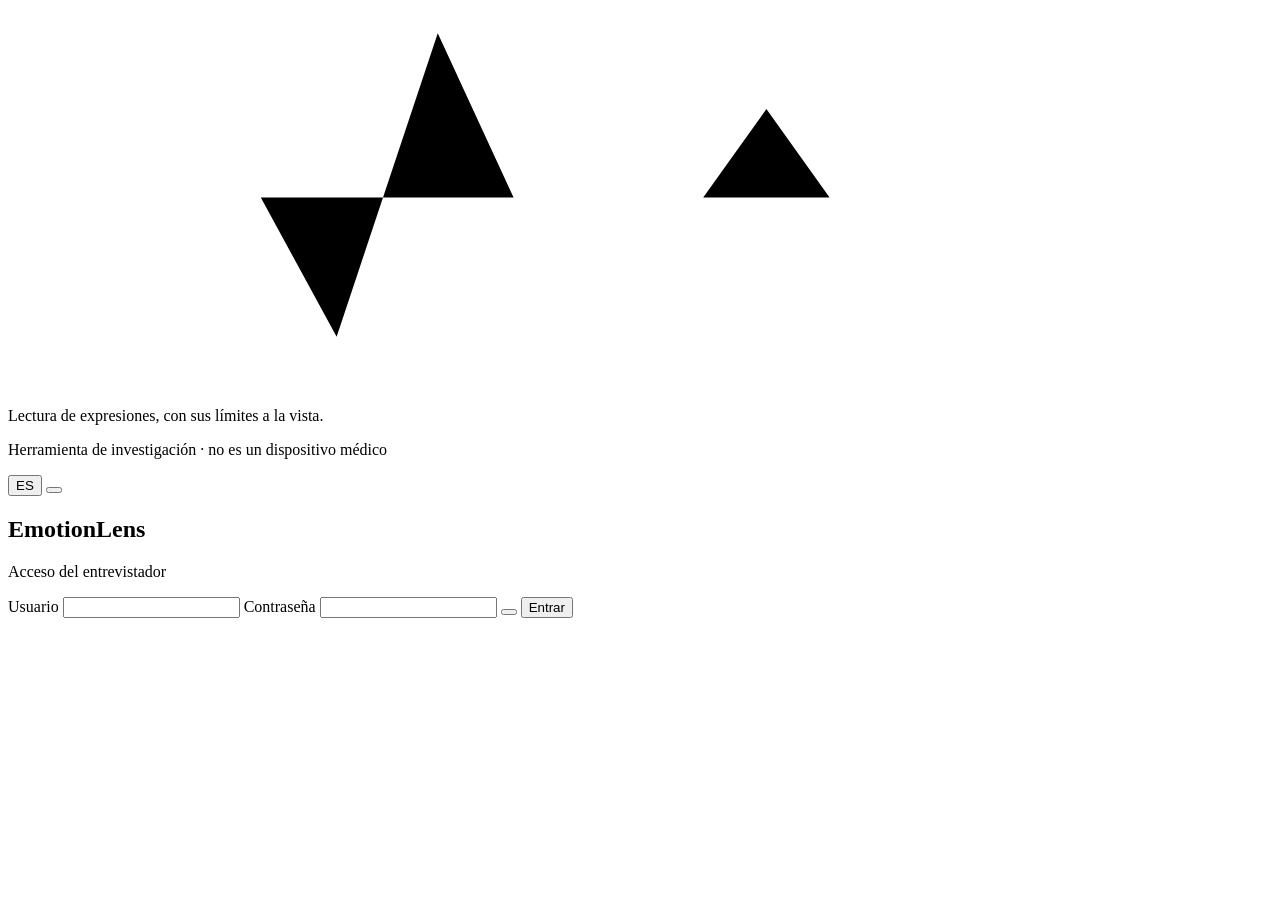
==== frontend/login.html @ a643f985 "Add the split-layout login page" ====
<!DOCTYPE html>
<html lang="es">
<head>
    <meta charset="UTF-8">
    <meta name="viewport" content="width=device-width, initial-scale=1.0">
    <meta name="robots" content="noindex">
    <title>EmotionLens</title>
    <link rel="preconnect" href="https://fonts.googleapis.com">
    <link rel="preconnect" href="https://fonts.gstatic.com" crossorigin>
    <link href="https://fonts.googleapis.com/css2?family=Inter:wght@400;500;600;700&family=Outfit:wght@600;700&display=swap" rel="stylesheet">
    <link rel="stylesheet" href="/css/styles.css">
    <!-- Applied before first paint so the page never flashes the wrong theme
         (same key and rule as index.html). -->
    <script>
        try {
            if (localStorage.getItem('emotionlens-theme') === 'dark') {
                document.documentElement.setAttribute('data-theme', 'dark');
            }
        } catch (e) { /* private mode: light theme */ }
    </script>
</head>
<body>
    <main class="login-shell">
        <section class="login-art" aria-hidden="true">
            <svg class="login-wave" viewBox="0 0 200 60" preserveAspectRatio="none">
                <path d="M0 30h40l12 22 16-48 12 26h30l10-14 10 14h70"/>
            </svg>
            <p class="login-art-title" data-i18n="login.tagline">Lectura de expresiones, con sus límites a la vista.</p>
            <p class="login-art-note" data-i18n="login.note">Herramienta de investigación · no es un dispositivo médico</p>
        </section>

        <section class="login-panel">
            <div class="login-toolbar">
                <button type="button" class="icon-btn" id="btn-lang">ES</button>
                <button type="button" class="icon-btn" id="btn-theme" data-i18n-title="login.theme" title="Cambiar tema claro / oscuro"></button>
            </div>

            <form class="login-form" id="login-form" novalidate>
                <div class="login-brand">
                    <span class="ico" data-icon="activity" data-icon-size="26"></span>
                    <h1>EmotionLens</h1>
                </div>
                <p class="login-subtitle" data-i18n="login.subtitle">Acceso del entrevistador</p>

                <label class="login-field" for="login-username">
                    <span data-i18n="login.username">Usuario</span>
                    <input id="login-username" name="username" type="text" autocomplete="username"
                           autocapitalize="none" spellcheck="false" required>
                </label>

                <label class="login-field" for="login-password">
                    <span data-i18n="login.password">Contraseña</span>
                    <span class="login-password">
                        <input id="login-password" name="password" type="password"
                               autocomplete="current-password" required>
                        <button type="button" class="login-reveal" id="login-reveal" aria-pressed="false">
                            <span class="ico" data-icon="eye"></span>
                        </button>
                    </span>
                </label>

                <button type="submit" class="btn btn-primary login-submit" id="login-submit" data-i18n="login.submit">Entrar</button>
                <p class="login-error" id="login-error" role="alert" aria-live="polite"></p>
            </form>
        </section>
    </main>

    <script src="/js/i18n.js"></script>
    <script src="/js/icons.js"></script>
    <script src="/js/login.js"></script>
</body>
</html>
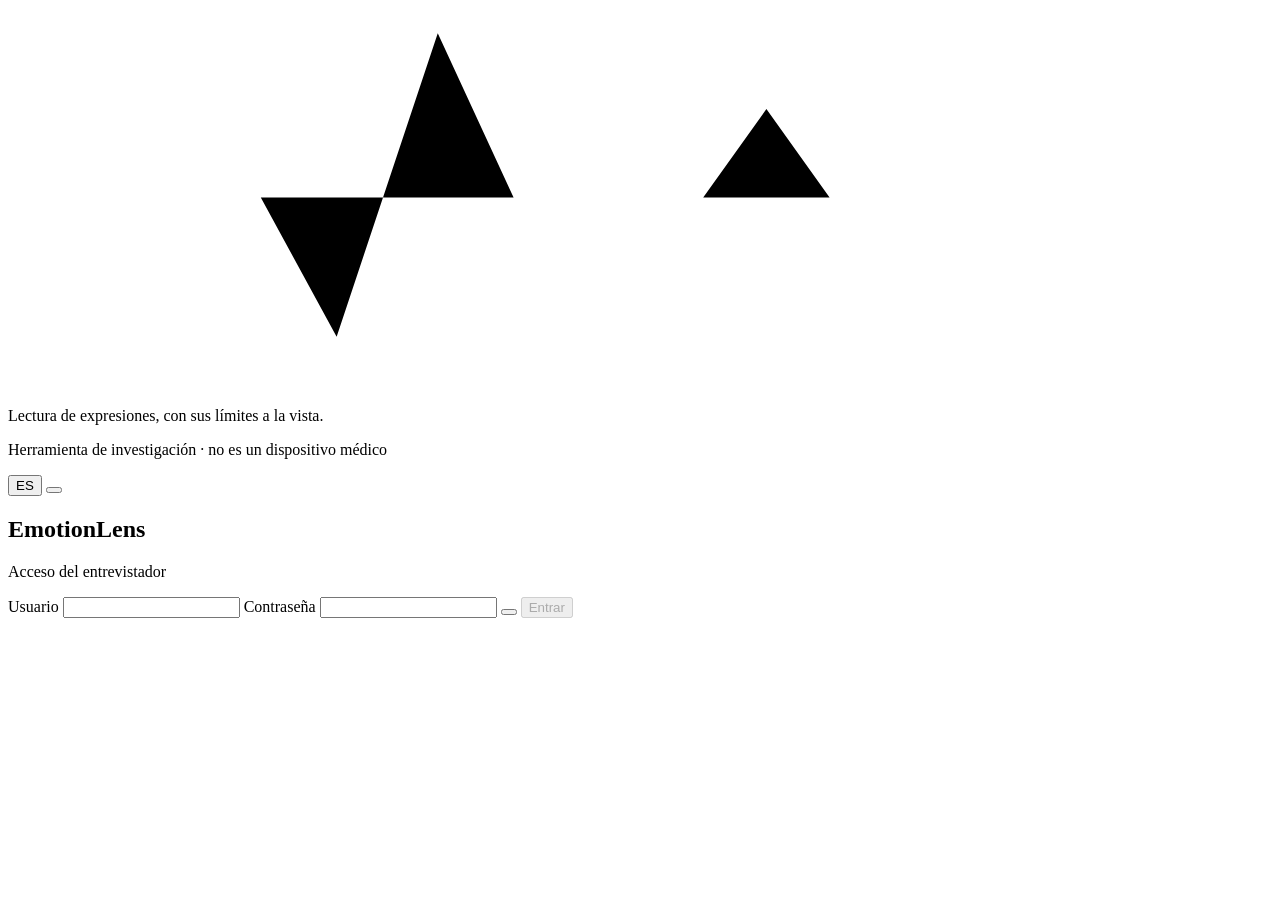
==== commit b2fe4c92: "Block early form submits on the login page and keep the mobile wave clear of the text" ====
--- a/frontend/login.html
+++ b/frontend/login.html
@@ -35,7 +35,7 @@
                 <button type="button" class="icon-btn" id="btn-theme" data-i18n-title="login.theme" title="Cambiar tema claro / oscuro"></button>
             </div>
 
-            <form class="login-form" id="login-form" novalidate>
+            <form class="login-form" id="login-form" method="post" novalidate>
                 <div class="login-brand">
                     <span class="ico" data-icon="activity" data-icon-size="26"></span>
                     <h1>EmotionLens</h1>
@@ -59,7 +59,7 @@
                     </span>
                 </label>
 
-                <button type="submit" class="btn btn-primary login-submit" id="login-submit" data-i18n="login.submit">Entrar</button>
+                <button type="submit" class="btn btn-primary login-submit" id="login-submit" disabled data-i18n="login.submit">Entrar</button>
                 <p class="login-error" id="login-error" role="alert" aria-live="polite"></p>
             </form>
         </section>
